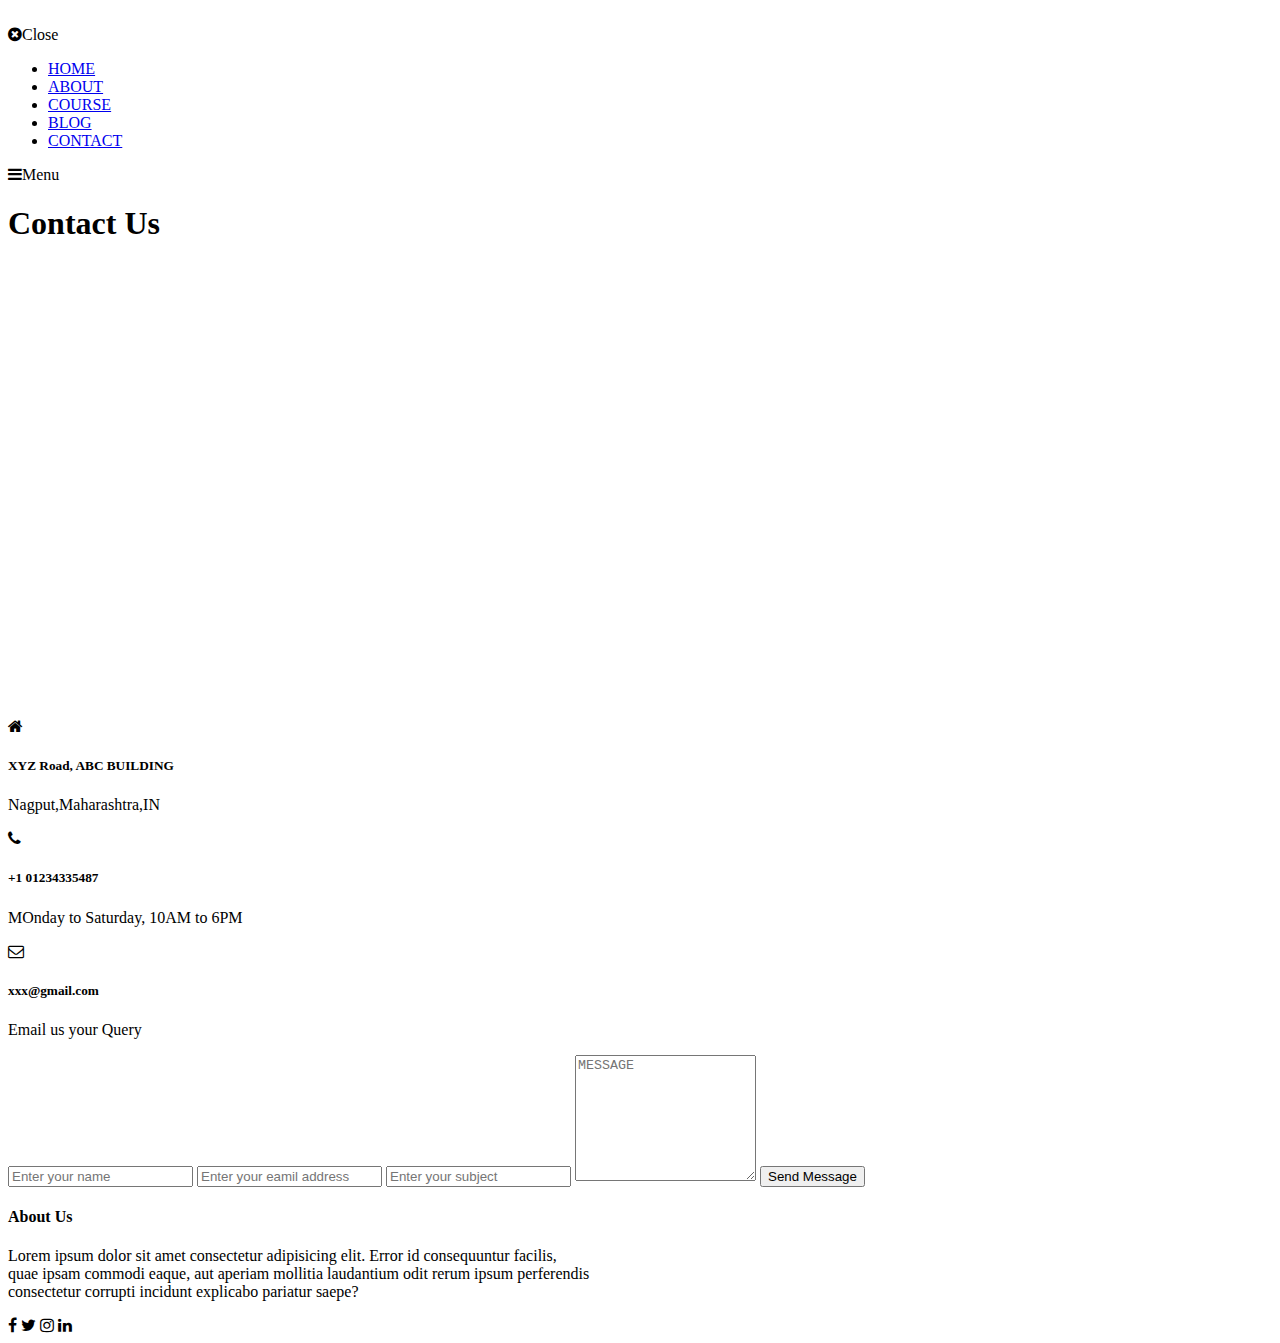
==== contact.html @ a2c0f02a "changes" ====
<!DOCTYPE html>
<html lang="en">
<head>
    <meta charset="UTF-8">
    <meta http-equiv="X-UA-Compatible" content="IE=edge">
    <meta name="viewport" content="width=device-width, initial-scale=1.0">
    <title>University website</title>
    <link rel="stylesheet" href="css/style.css">
    <link rel="stylesheet" href="https://fonts.googleapis.com">
<link rel="stylesheet" href="https://fonts.gstatic.com" crossorigin>
<link href="https://fonts.googleapis.com/css2?family=Poppins:ital,wght@0,400;0,500;0,600;0,700;1,400&display=swap" rel="stylesheet">
<link href="http://maxcdn.bootstrapcdn.com/font-awesome/4.1.0/css/font-awesome.min.css" rel="stylesheet">
<!-- <link rel="stylesheet" href="https://cdn.jsdelivr.net/npm/@fortawesome/fontawesome-free@5.15.4/css/fontawesome.min.css" integrity="sha384-jLKHWM3JRmfMU0A5x5AkjWkw/EYfGUAGagvnfryNV3F9VqM98XiIH7VBGVoxVSc7" crossorigin="anonymous"> -->

</head>
<body>
    <section class="sub-header">
<nav>
    <a href="index.html"><img src="images/logo.png" alt=""></a>
<div class="nav-links" id="navLinks">
    <!-- <i class="fa fa-times" aria-hidden="true"></i> -->
    <i class="fa fa-times-circle" onclick="hideMenu()">Close</i>

    <ul>
        <li><a href="index.html">HOME</a></li>
        <li><a href="About.html" >ABOUT</a></li>
        <li><a href="Course.html">COURSE</a></li>
        <li><a href="blog.html">BLOG</a></li>
        <li><a href="contact.html">CONTACT</a></li>
    </ul>
</div>
<i class="fa fa-bars" onclick="showMenu()">Menu</i>

</nav>
<h1>Contact Us</h1>
</section>

<!-- Contect us content -->
<section class="location">
    <iframe src="https://www.google.com/maps/embed?pb=!1m18!1m12!1m3!1d3721.710579141071!2d79.00086071542421!3d21.124101789891366!2m3!1f0!2f0!3f0!3m2!1i1024!2i768!4f13.1!3m3!1m2!1s0x3bd4eab12bd10cef%3A0xf6e67c2f0a066c27!2sG.%20H.%20Raisoni%20Institute%20of%20Information%20Technology%20(Autonomous)!5e0!3m2!1sen!2sin!4v1646647041381!5m2!1sen!2sin" width="600" height="450" style="border:0;" allowfullscreen="" loading="lazy"></iframe>
</section>

<section class="contact-us">
    <div class="row">
    <div class="contact-col">
        <div>
        <i class="fa fa-home">
        </i>
        <span>
            <h5>XYZ Road, ABC BUILDING</h5>
            <p>Nagput,Maharashtra,IN</p>
        </span>
        </div>
        <div>
        <i class="fa fa-phone">
        </i>
        <span>
            <h5>+1 01234335487</h5>
            <p>MOnday to Saturday, 10AM to 6PM</p>
        </span>
        </div>
        <div>
        <i class="fa fa-envelope-o">
        </i>
        <span>
            <h5>xxx@gmail.com</h5>
            <p>Email us your Query</p>
        </span>
        </div>
    </div>
    <div class="contact-col">


<form action="formhandler.php" method="post">
    <input type="text" name="name" placeholder="Enter your name " required>
    <input type="email" name="email"placeholder="Enter your eamil address " required>
    <input type="text" name="subject" placeholder="Enter your subject " required>
    <textarea rows="8" name="message" placeholder="MESSAGE" required></textarea>
    <button type="submit" class="hero-btn red-btn">Send Message</button>
</form>

    </div>
    </div>
</section>
<!-- footer -->
<section class="footer">
    <h4>About Us</h4>
    <p>Lorem ipsum dolor sit amet consectetur adipisicing elit. Error id consequuntur facilis,<br> quae ipsam commodi eaque, aut aperiam mollitia laudantium odit rerum ipsum perferendis <br> consectetur corrupti incidunt explicabo pariatur saepe?</p>
    <div class="icons">
        <i class="fa fa-facebook"></i>
        <i class="fa fa-twitter"></i>
        <i class="fa fa-instagram"></i>
        <i class="fa fa-linkedin"></i>
    </div>
</section>

    <!-- --JavaScript for Toggle Menu -->
    <script>
        var navlinks=document.getElementById("navLinks");
        function showMenu(){
            navlinks.style.right="0";
            // navlinks.style.visibility="visibli";
            // navlinks.style.transition="1s";
        }
        function hideMenu(){
            navlinks.style.right="-200px";
            // // navlinks.style.visibility="collapse";
            // // navlinks.style.transition="1s";
            // navlinks.style.me
        
        }
    </script>
</body>
</html>
<!-- 40:58 -->
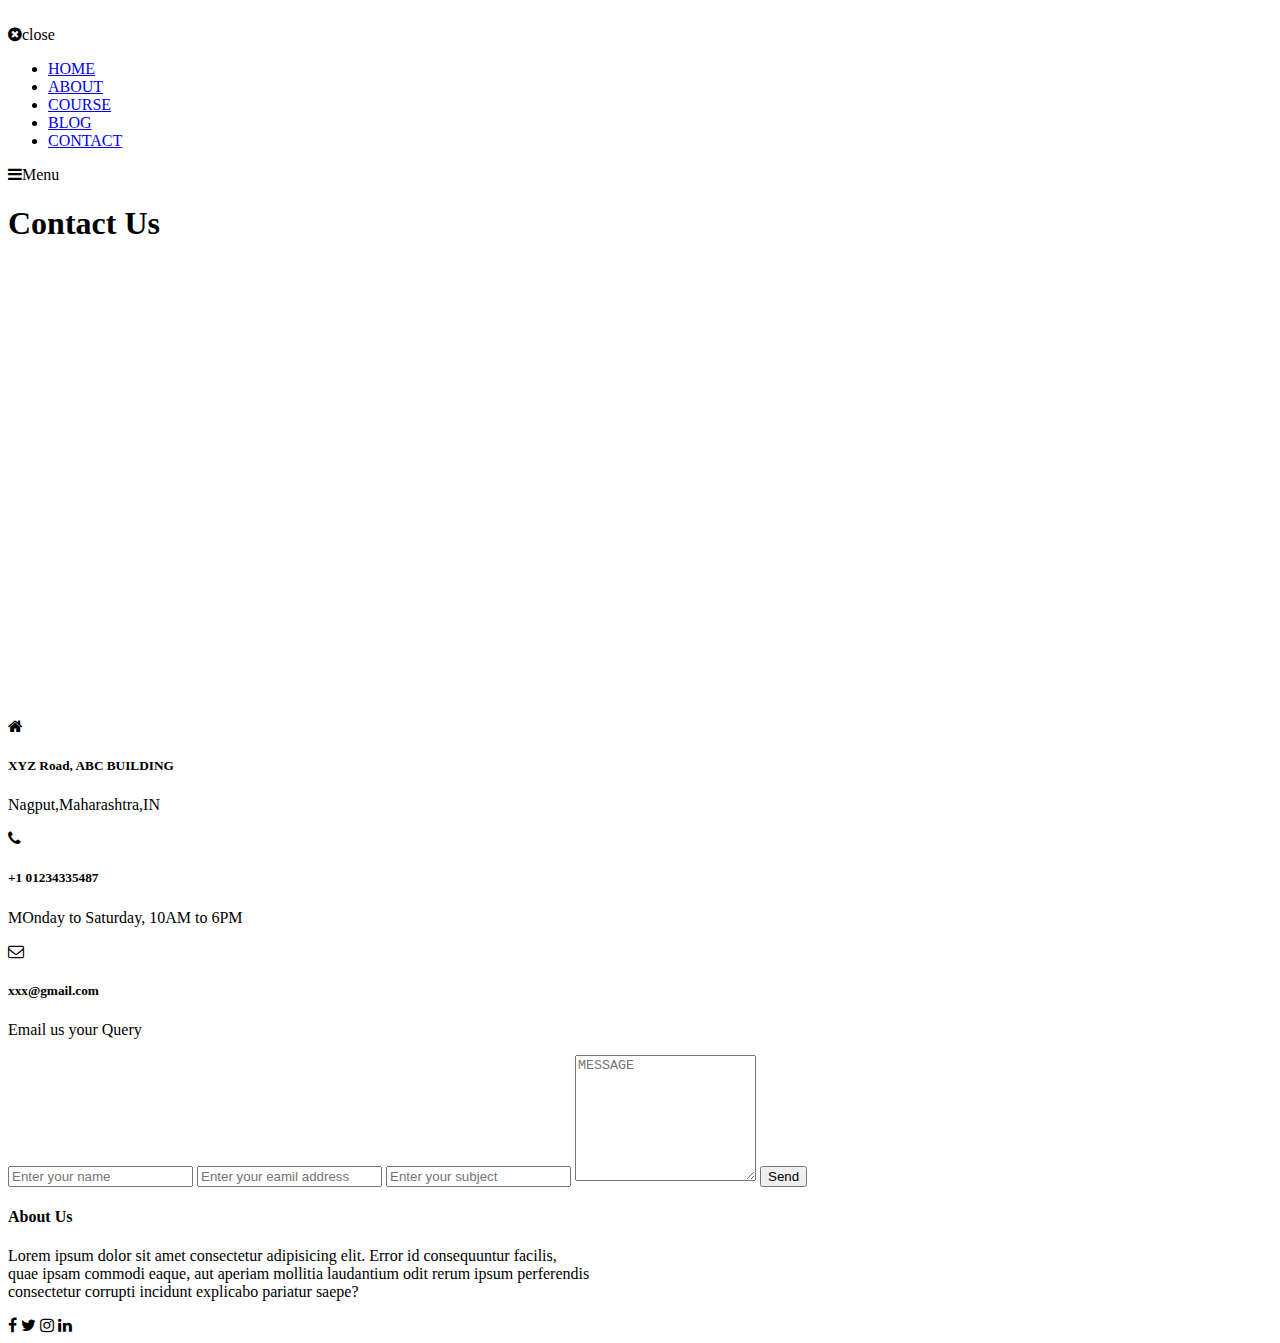
==== commit 62a5a516: "contact" ====
--- a/contact.html
+++ b/contact.html
@@ -19,8 +19,7 @@
     <a href="index.html"><img src="images/logo.png" alt=""></a>
 <div class="nav-links" id="navLinks">
     <!-- <i class="fa fa-times" aria-hidden="true"></i> -->
-    <i class="fa fa-times-circle" onclick="hideMenu()">Close</i>
-
+    <i class="fa fa-times-circle" onclick="hideMenu()">close</i>
     <ul>
         <li><a href="index.html">HOME</a></li>
         <li><a href="About.html" >ABOUT</a></li>
@@ -30,7 +29,6 @@
     </ul>
 </div>
 <i class="fa fa-bars" onclick="showMenu()">Menu</i>
-
 </nav>
 <h1>Contact Us</h1>
 </section>
@@ -70,13 +68,13 @@
     </div>
     <div class="contact-col">
 
-
-<form action="formhandler.php" method="post">
-    <input type="text" name="name" placeholder="Enter your name " required>
-    <input type="email" name="email"placeholder="Enter your eamil address " required>
-    <input type="text" name="subject" placeholder="Enter your subject " required>
-    <textarea rows="8" name="message" placeholder="MESSAGE" required></textarea>
-    <button type="submit" class="hero-btn red-btn">Send Message</button>
+<!-- action="formhandler.php" method="post"   -->
+<form onsubmit="sendEmail(); reset();  return false;">
+    <input type="text" name="name" id="name" placeholder="Enter your name " required>
+    <input type="email" name="email"placeholder="Enter your eamil address " id="email" required>
+    <input type="text" name="subject" id="subject" placeholder="Enter your subject " required>
+    <textarea rows="8" name="message" id="message" placeholder="MESSAGE" required></textarea>
+    <button type="submit" class="hero-btn red-btn">Send</button>
 </form>
 
     </div>
@@ -93,7 +91,7 @@
         <i class="fa fa-linkedin"></i>
     </div>
 </section>
-
+<script src=" https://smtpjs.com/v3/smtp.js"></script>
     <!-- --JavaScript for Toggle Menu -->
     <script>
         var navlinks=document.getElementById("navLinks");
@@ -109,6 +107,20 @@
             // navlinks.style.me
         
         }
+        function sendEmail(){
+            Email.send({
+    Host : "smtp.gmail.com",
+    Username : "saichaitanya906@gmail.com",
+    Password : "8983427108@",
+    To : 'saichaitanya906@gmail.com',
+    From : document.getElementById("email").value,
+    Subject : "New Contact Form Enquiry",
+    Body : "And this is the body"
+}).then(
+  message => alert(message)
+  
+);
+        }
     </script>
 </body>
 </html>
